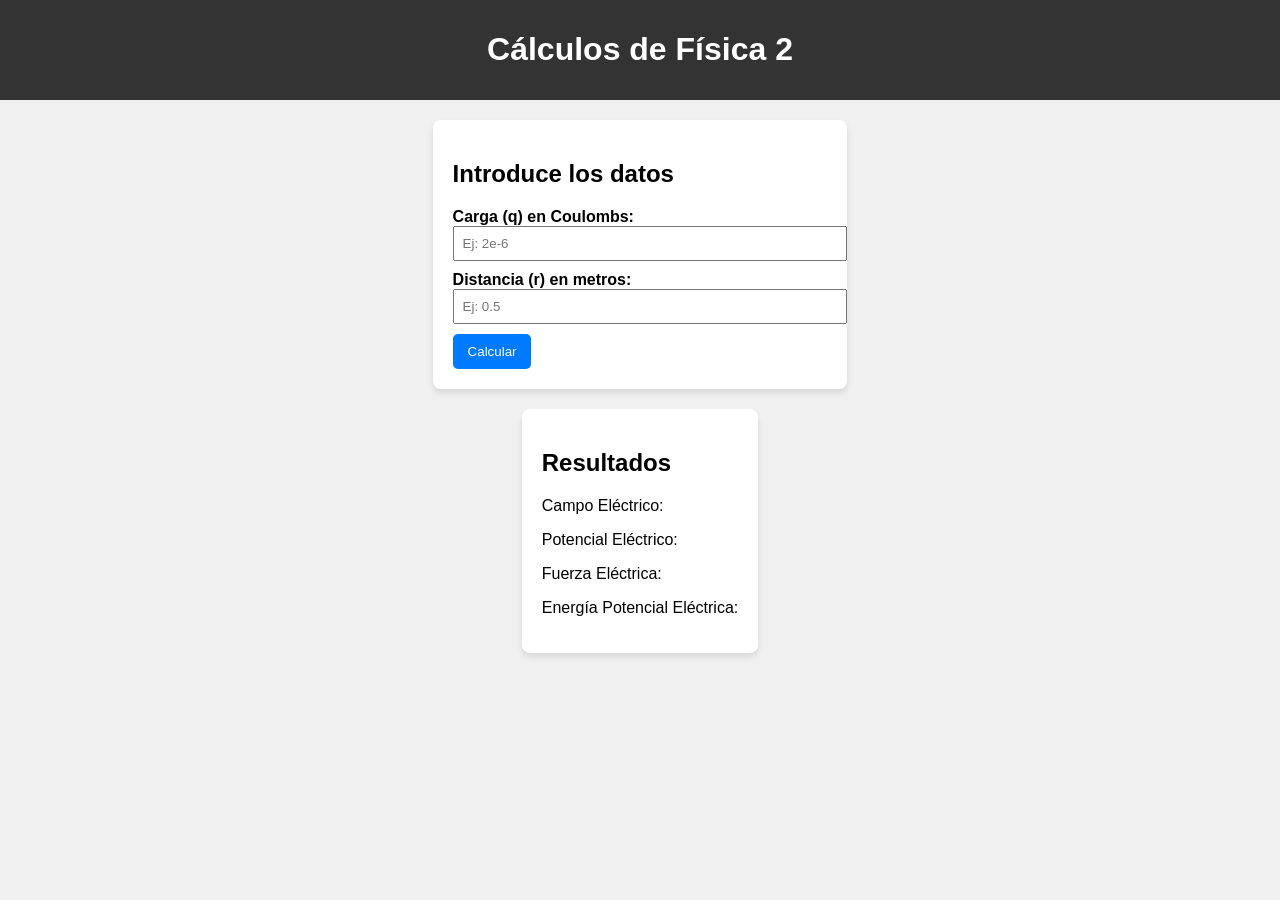
==== index.html @ d9dd6526 "Add files via upload" ====
<!DOCTYPE html>
<html lang="es">
<head>
    <meta charset="UTF-8">
    <meta name="viewport" content="width=device-width, initial-scale=1.0">
    <title>Cálculos de Física 2</title>
    <link rel="stylesheet" href="style.css">
</head>
<body>
    <header>
        <h1>Cálculos de Física 2</h1>
    </header>

    <section id="inputs">
        <h2>Introduce los datos</h2>
        <!-- Entrada de datos para los cálculos -->
        <label for="carga">Carga (q) en Coulombs:</label>
        <input type="number" id="carga" placeholder="Ej: 2e-6" step="any"><br>

        <label for="distancia">Distancia (r) en metros:</label>
        <input type="number" id="distancia" placeholder="Ej: 0.5" step="any"><br>

        <button onclick="calcular()">Calcular</button>
    </section>

    <section id="results">
        <h2>Resultados</h2>
        <p id="campoElectrico">Campo Eléctrico: </p>
        <p id="potencialElectrico">Potencial Eléctrico: </p>
        <p id="fuerzaElectrica">Fuerza Eléctrica: </p>
        <p id="energiaPotencial">Energía Potencial Eléctrica: </p>
    </section>

    <script src="script.js"></script>
</body>
</html>
---- style.css ----
body {
    font-family: Arial, sans-serif;
    margin: 0;
    padding: 0;
    display: flex;
    flex-direction: column;
    align-items: center;
    background-color: #f0f0f0;
}

header {
    background-color: #333;
    color: white;
    padding: 10px 0;
    width: 100%;
    text-align: center;
}

section {
    margin-top: 20px;
    background-color: white;
    padding: 20px;
    border-radius: 8px;
    box-shadow: 0px 4px 6px rgba(0,0,0,0.1);
}

label {
    font-weight: bold;
}

input {
    margin-bottom: 10px;
    padding: 8px;
    width: 100%;
}

button {
    padding: 10px 15px;
    background-color: #007BFF;
    color: white;
    border: none;
    border-radius: 5px;
    cursor: pointer;
}

button:hover {
    background-color: #0056b3;
}

#results {
    margin-top: 20px;
}
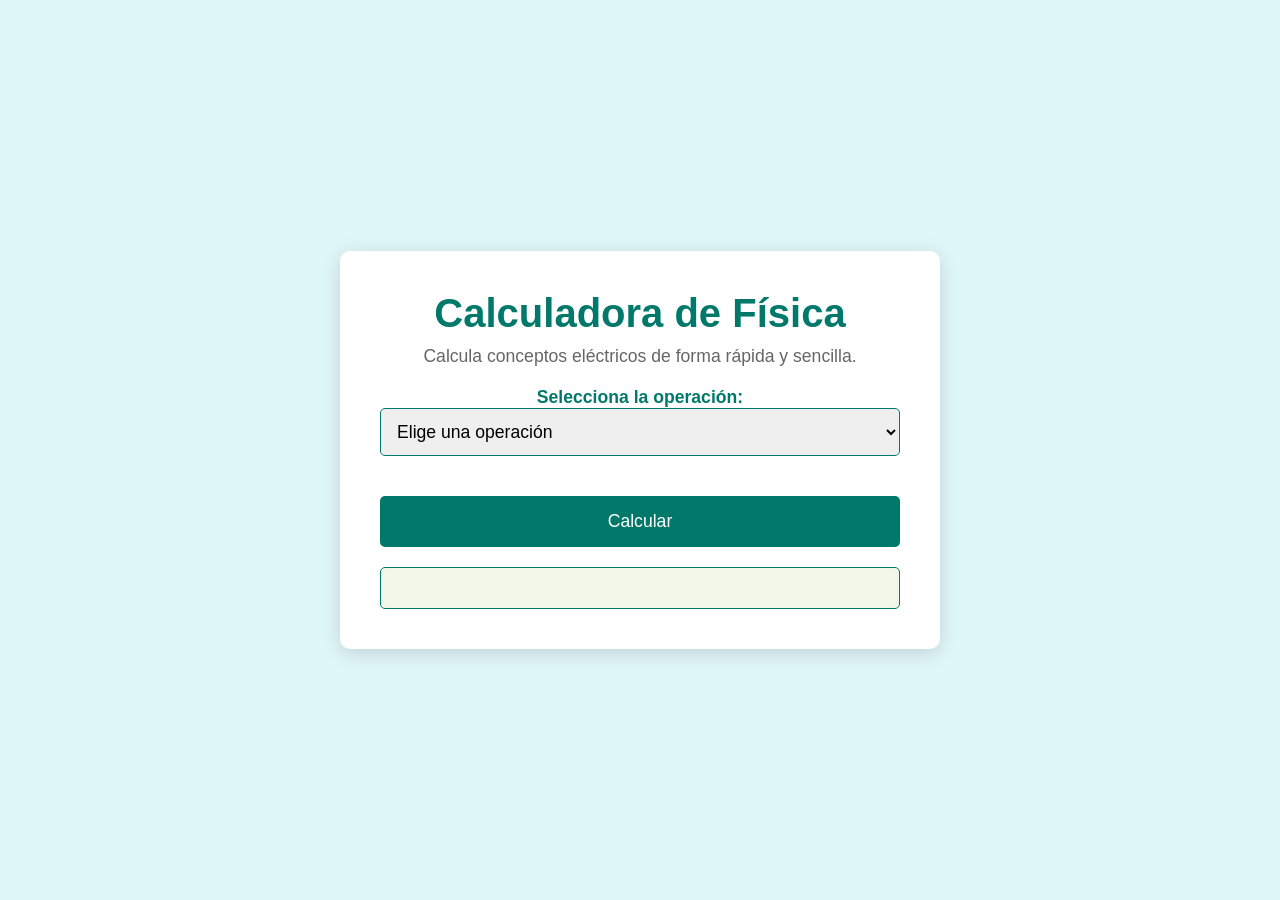
==== commit 8deb586f: "Add files via upload" ====
--- a/index.html
+++ b/index.html
@@ -3,33 +3,42 @@
 <head>
     <meta charset="UTF-8">
     <meta name="viewport" content="width=device-width, initial-scale=1.0">
-    <title>Cálculos de Física 2</title>
+    <title>Calculadora de Física</title>
     <link rel="stylesheet" href="style.css">
+  
 </head>
 <body>
-    <header>
-        <h1>Cálculos de Física 2</h1>
-    </header>
+    <div class="container">
+        <header>
+            <h1><i class="fas fa-atom"></i> Calculadora de Física</h1>
+            <p>Calcula conceptos eléctricos de forma rápida y sencilla.</p>
+        </header>
 
-    <section id="inputs">
-        <h2>Introduce los datos</h2>
-        <!-- Entrada de datos para los cálculos -->
-        <label for="carga">Carga (q) en Coulombs:</label>
-        <input type="number" id="carga" placeholder="Ej: 2e-6" step="any"><br>
+        <div class="select-container">
+            <label for="operacion"><i class="fas fa-calculator"></i> Selecciona la operación:</label>
+            <select id="operacion" onchange="mostrarInputs()">
+                <option value="" disabled selected>Elige una operación</option>
+                <option value="campo">Campo Eléctrico</option>
+                <option value="potencial">Potencial Eléctrico</option>
+                <option value="diferenciaPotencial">Diferencia de Potencial</option>
+                <option value="trabajo">Trabajo al mover una carga</option>
+                <option value="fuerza">Fuerza Eléctrica</option>
+                <option value="energia">Energía Potencial Eléctrica</option>
+            </select>
+        </div>
 
-        <label for="distancia">Distancia (r) en metros:</label>
-        <input type="number" id="distancia" placeholder="Ej: 0.5" step="any"><br>
+        <div id="instructivo" class="instructivo"></div>
 
-        <button onclick="calcular()">Calcular</button>
-    </section>
+        <div id="inputFields" class="input-fields"></div>
 
-    <section id="results">
-        <h2>Resultados</h2>
-        <p id="campoElectrico">Campo Eléctrico: </p>
-        <p id="potencialElectrico">Potencial Eléctrico: </p>
-        <p id="fuerzaElectrica">Fuerza Eléctrica: </p>
-        <p id="energiaPotencial">Energía Potencial Eléctrica: </p>
-    </section>
+        <button class="calculate-btn" onclick="calcular()"><i class="fas fa-play"></i> Calcular</button>
+
+        <div class="result-container">
+            <p id="resultado"></p>
+        </div>
+    </div>
+
+    
 
     <script src="script.js"></script>
 </body>
--- a/style.css
+++ b/style.css
@@ -1,52 +1,118 @@
-body {
-    font-family: Arial, sans-serif;
+/* Reset básico */
+* {
     margin: 0;
     padding: 0;
-    display: flex;
-    flex-direction: column;
-    align-items: center;
-    background-color: #f0f0f0;
+    box-sizing: border-box;
 }
 
-header {
-    background-color: #333;
-    color: white;
-    padding: 10px 0;
+/* Estilo del cuerpo con un fondo moderno */
+body {
+    font-family: 'Poppins', sans-serif;
+    background-color: #e0f7fa; /* Color de fondo suave */
+    color: #333;
+    display: flex;
+    justify-content: center;
+    align-items: center;
+    height: 100vh;
+}
+
+/* Contenedor principal */
+.container {
+    background-color: #ffffff;
+    padding: 40px;
+    border-radius: 10px;
+    box-shadow: 0 4px 20px rgba(0, 0, 0, 0.15);
     width: 100%;
+    max-width: 600px;
     text-align: center;
 }
 
-section {
-    margin-top: 20px;
-    background-color: white;
-    padding: 20px;
-    border-radius: 8px;
-    box-shadow: 0px 4px 6px rgba(0,0,0,0.1);
+/* Encabezado */
+header h1 {
+    font-size: 2.5em;
+    margin-bottom: 10px;
+    color: #00796b; /* Verde oscuro */
 }
 
-label {
-    font-weight: bold;
+header p {
+    margin-bottom: 20px;
+    font-size: 1.1em;
+    color: #666;
 }
 
-input {
+/* Selector */
+.select-container label {
+    font-weight: bold;
+    color: #00796b;
     margin-bottom: 10px;
-    padding: 8px;
+    font-size: 1.1em;
+}
+
+select {
+    width: 100%;
+    padding: 12px;
+    border-radius: 5px;
+    border: 1px solid #00796b;
+    outline: none;
+    font-size: 1.1em;
+    margin-bottom: 20px;
+}
+
+/* Campos de entrada */
+.input-fields {
+    margin-bottom: 20px;
+}
+
+input[type="number"] {
+    width: 100%;
+    padding: 12px;
+    margin-bottom: 10px;
+    border-radius: 5px;
+    border: 1px solid #00796b;
+    outline: none;
+    font-size: 1.1em;
+    transition: border-color 0.3s;
+}
+
+input[type="number"]:focus {
+    border-color: #004d40; /* Verde más oscuro */
+}
+
+/* Botón de cálculo */
+.calculate-btn {
+    background-color: #00796b;
+    color: white;
+    padding: 15px;
+    font-size: 1.1em;
+    border: none;
+    border-radius: 5px;
+    cursor: pointer;
+    transition: background-color 0.3s, transform 0.2s;
     width: 100%;
 }
 
-button {
-    padding: 10px 15px;
-    background-color: #007BFF;
-    color: white;
-    border: none;
-    border-radius: 5px;
-    cursor: pointer;
+.calculate-btn:hover {
+    background-color: #004d40; /* Verde más oscuro al pasar el mouse */
+    transform: scale(1.05);
 }
 
-button:hover {
-    background-color: #0056b3;
+/* Resultados */
+.result-container {
+    background-color: #f1f8e9; /* Fondo verde claro */
+    padding: 20px;
+    border-radius: 5px;
+    border: 1px solid #00796b;
+    margin-top: 20px;
 }
 
-#results {
+#resultado {
+    font-size: 1.3em;
+    color: #00796b;
+}
+
+/* Footer */
+footer {
     margin-top: 20px;
+    font-size: 0.9em;
+    color: #666;
 }
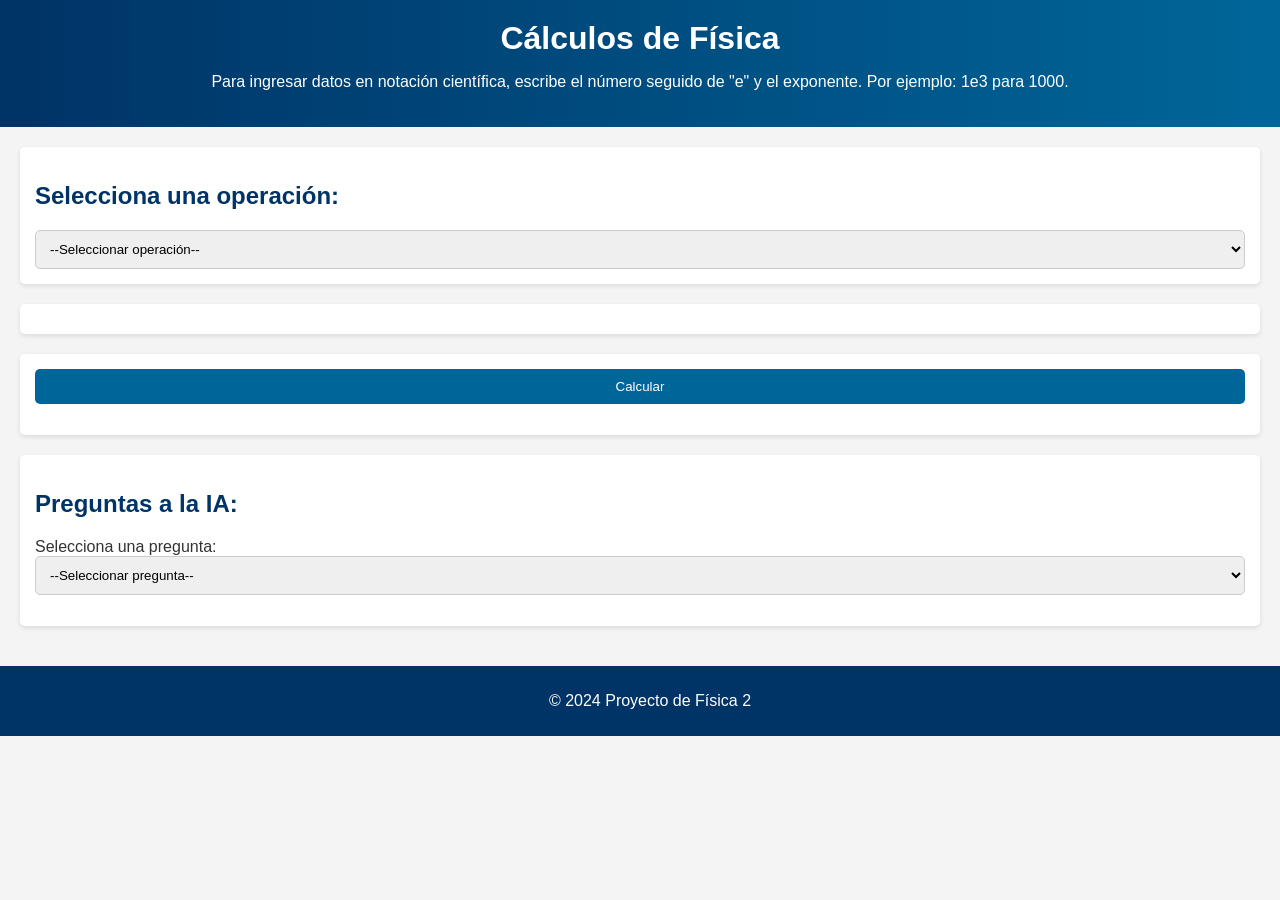
==== commit bc6b992b: "Add files via upload" ====
--- a/index.html
+++ b/index.html
@@ -3,43 +3,69 @@
 <head>
     <meta charset="UTF-8">
     <meta name="viewport" content="width=device-width, initial-scale=1.0">
-    <title>Calculadora de Física</title>
+    <title>Cálculos de Física</title>
     <link rel="stylesheet" href="style.css">
-  
 </head>
 <body>
-    <div class="container">
-        <header>
-            <h1><i class="fas fa-atom"></i> Calculadora de Física</h1>
-            <p>Calcula conceptos eléctricos de forma rápida y sencilla.</p>
-        </header>
-
-        <div class="select-container">
-            <label for="operacion"><i class="fas fa-calculator"></i> Selecciona la operación:</label>
-            <select id="operacion" onchange="mostrarInputs()">
-                <option value="" disabled selected>Elige una operación</option>
-                <option value="campo">Campo Eléctrico</option>
-                <option value="potencial">Potencial Eléctrico</option>
-                <option value="diferenciaPotencial">Diferencia de Potencial</option>
-                <option value="trabajo">Trabajo al mover una carga</option>
-                <option value="fuerza">Fuerza Eléctrica</option>
-                <option value="energia">Energía Potencial Eléctrica</option>
+    <header>
+        <h1>Cálculos de Física</h1>
+        <p id="instructivo">Para ingresar datos en notación científica, escribe el número seguido de "e" y el exponente. Por ejemplo: 1e3 para 1000.</p>
+    </header>
+    <main>
+        <section>
+            <h2>Selecciona una operación:</h2>
+            <select id="operaciones" onchange="solicitarDatos(this.value)">
+                <option value="">--Seleccionar operación--</option>
+                <option value="campo electrico">Campo Eléctrico</option>
+                <option value="potencial electrico">Potencial Eléctrico</option>
+                <option value="diferencia de potencial">Diferencia de Potencial</option>
+                <option value="trabajo">Trabajo</option>
+                <option value="fuerza electrica">Fuerza Eléctrica</option>
+                <option value="energia potencial">Energía Potencial Eléctrica</option>
             </select>
-        </div>
-
-        <div id="instructivo" class="instructivo"></div>
-
-        <div id="inputFields" class="input-fields"></div>
-
-        <button class="calculate-btn" onclick="calcular()"><i class="fas fa-play"></i> Calcular</button>
-
-        <div class="result-container">
+        </section>
+        <section id="datos"></section>
+        <section>
+            <button onclick="calcular()">Calcular</button>
             <p id="resultado"></p>
-        </div>
-    </div>
-
-    
-
+        </section>
+        <section>
+            <h2>Preguntas a la IA:</h2>
+            <label for="preguntas">Selecciona una pregunta:</label>
+            <select id="preguntas" onchange="preguntarIA()">
+                <option value="">--Seleccionar pregunta--</option>
+                <option value="campo electrico">¿Qué es el campo eléctrico?</option>
+                <option value="potencial electrico">¿Qué es el potencial eléctrico?</option>
+                <option value="diferencia de potencial">¿Qué es la diferencia de potencial?</option>
+                <option value="trabajo">¿Qué es el trabajo en física?</option>
+                <option value="energia potencial">¿Qué es la energía potencial eléctrica?</option>
+                <option value="fuerza electrica">¿Qué es la fuerza eléctrica?</option>
+                <option value="ley de coulomb">¿Qué es la Ley de Coulomb?</option>
+                <option value="ley de gauss">¿Qué es la Ley de Gauss?</option>
+                <option value="campo magnetico">¿Qué es el campo magnético?</option>
+                <option value="energia cinetica">¿Qué es la energía cinética?</option>
+                <option value="energia mecanica">¿Qué es la energía mecánica?</option>
+                <option value="conservacion de energia">¿Qué es el principio de conservación de la energía?</option>
+                <option value="fuerza gravitatoria">¿Qué es la fuerza gravitatoria?</option>
+                <option value="principio de superposicion">¿Qué es el principio de superposición?</option>
+                <option value="dipolo electrico">¿Qué es un dipolo eléctrico?</option>
+                <option value="potencial gravitatorio">¿Qué es el potencial gravitatorio?</option>
+                <option value="aceleracion">¿Qué es la aceleración?</option>
+                <option value="velocidad">¿Qué es la velocidad?</option>
+                <option value="aceleracion centripeta">¿Qué es la aceleración centrípeta?</option>
+                <option value="energia termica">¿Qué es la energía térmica?</option>
+                <option value="presion">¿Qué es la presión en física?</option>
+                <option value="conservacion cantidad movimiento">¿Qué es la ley de conservación de la cantidad de movimiento?</option>
+                <option value="principio de arquimedes">¿Qué es el principio de Arquímedes?</option>
+                <option value="momento de una fuerza">¿Qué es el momento de una fuerza?</option>
+                <option value="principio de inercia">¿Qué es el principio de inercia?</option>
+            </select>
+            <p id="respuestaIA"></p>
+        </section>
+    </main>
+    <footer>
+        <p>&copy; 2024 Proyecto de Física 2</p>
+    </footer>
     <script src="script.js"></script>
 </body>
 </html>
--- a/style.css
+++ b/style.css
@@ -1,118 +1,62 @@
-/* Reset básico */
-* {
+body {
+    font-family: Arial, sans-serif;
     margin: 0;
     padding: 0;
-    box-sizing: border-box;
+    background-color: #f4f4f4;
+    color: #333;
 }
 
-/* Estilo del cuerpo con un fondo moderno */
-body {
-    font-family: 'Poppins', sans-serif;
-    background-color: #e0f7fa; /* Color de fondo suave */
-    color: #333;
-    display: flex;
-    justify-content: center;
-    align-items: center;
-    height: 100vh;
-}
-
-/* Contenedor principal */
-.container {
-    background-color: #ffffff;
-    padding: 40px;
-    border-radius: 10px;
-    box-shadow: 0 4px 20px rgba(0, 0, 0, 0.15);
-    width: 100%;
-    max-width: 600px;
+header {
+    background: linear-gradient(to right, #003366, #006699);
+    color: white;
+    padding: 20px;
     text-align: center;
 }
 
-/* Encabezado */
-header h1 {
-    font-size: 2.5em;
-    margin-bottom: 10px;
-    color: #00796b; /* Verde oscuro */
+h1 {
+    margin: 0;
 }
 
-header p {
-    margin-bottom: 20px;
-    font-size: 1.1em;
-    color: #666;
+h2 {
+    color: #003366;
 }
 
-/* Selector */
-.select-container label {
-    font-weight: bold;
-    color: #00796b;
-    margin-bottom: 10px;
-    font-size: 1.1em;
+main {
+    padding: 20px;
 }
 
-select {
-    width: 100%;
-    padding: 12px;
+section {
+    margin-bottom: 20px;
+    padding: 15px;
+    background-color: white;
     border-radius: 5px;
-    border: 1px solid #00796b;
-    outline: none;
-    font-size: 1.1em;
-    margin-bottom: 20px;
+    box-shadow: 0 2px 5px rgba(0, 0, 0, 0.1);
 }
 
-/* Campos de entrada */
-.input-fields {
-    margin-bottom: 20px;
-}
-
-input[type="number"] {
-    width: 100%;
-    padding: 12px;
-    margin-bottom: 10px;
+select, button {
+    padding: 10px;
     border-radius: 5px;
-    border: 1px solid #00796b;
-    outline: none;
-    font-size: 1.1em;
-    transition: border-color 0.3s;
-}
-
-input[type="number"]:focus {
-    border-color: #004d40; /* Verde más oscuro */
-}
-
-/* Botón de cálculo */
-.calculate-btn {
-    background-color: #00796b;
-    color: white;
-    padding: 15px;
-    font-size: 1.1em;
-    border: none;
-    border-radius: 5px;
-    cursor: pointer;
-    transition: background-color 0.3s, transform 0.2s;
+    border: 1px solid #ccc;
     width: 100%;
 }
 
-.calculate-btn:hover {
-    background-color: #004d40; /* Verde más oscuro al pasar el mouse */
-    transform: scale(1.05);
+button {
+    background-color: #006699;
+    color: white;
+    border: none;
+    cursor: pointer;
 }
 
-/* Resultados */
-.result-container {
-    background-color: #f1f8e9; /* Fondo verde claro */
-    padding: 20px;
-    border-radius: 5px;
-    border: 1px solid #00796b;
-    margin-top: 20px;
+button:hover {
+    background-color: #004d66;
 }
 
-#resultado {
-    font-size: 1.3em;
-    color: #00796b;
+footer {
+    text-align: center;
+    padding: 10px;
+    background-color: #003366;
+    color: white;
+    position: relative;
+    bottom: 0;
+    width: 100%;
 }
-
-/* Footer */
-footer {
-    margin-top: 20px;
-    font-size: 0.9em;
-    color: #666;
-}
